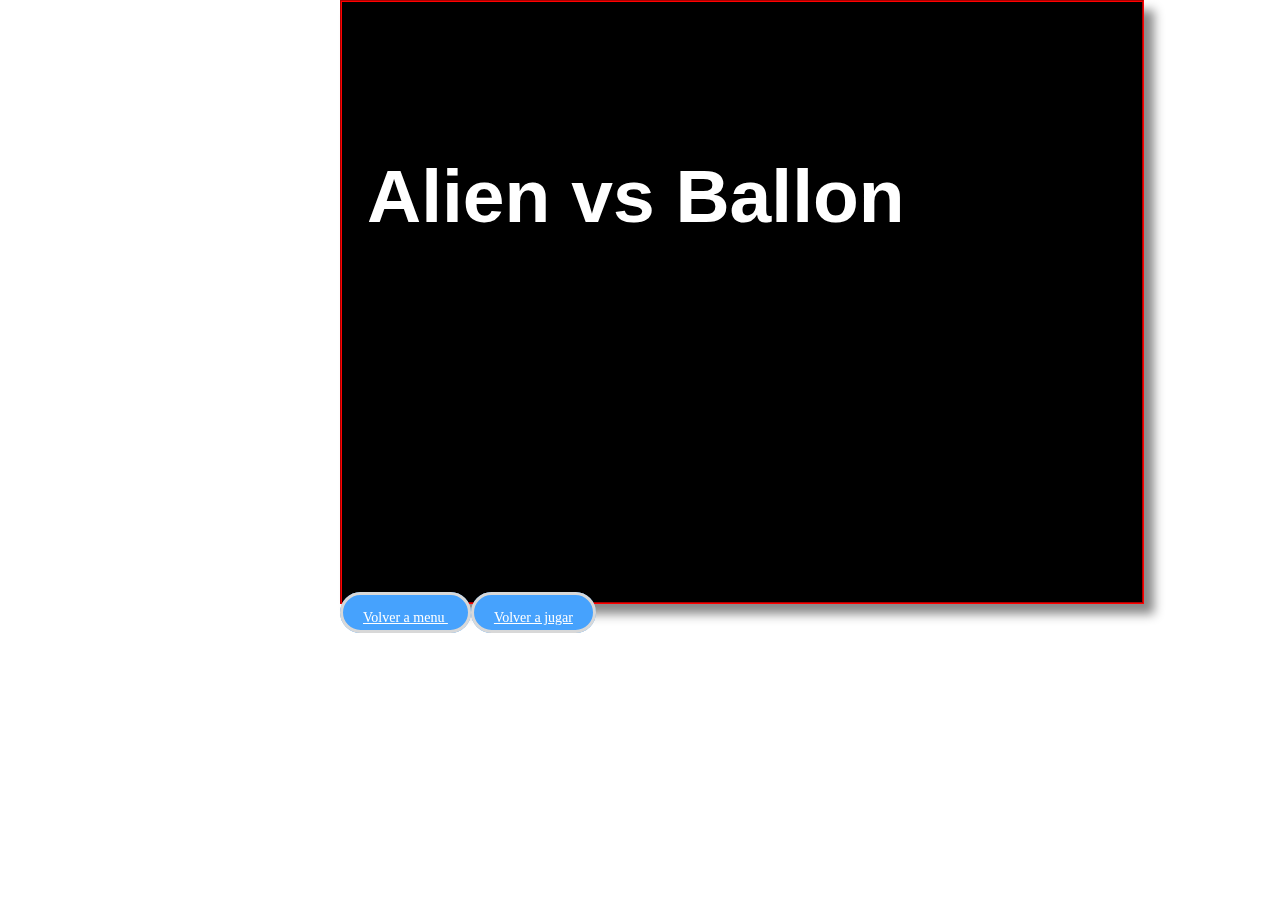
==== juego/index.html @ adeb25a5 "juego" ====
<!doctype html>
<html>

<head>
    <meta charset="UTF-8">
    <title>Jugando Alien vs Balloon</title>
    <link href="assets/css/style.css" rel="stylesheet">
    <script src="funciones.js"></script>

</head>

<body>

    <canvas id="miCanvas" width="800px" height="600px"> </canvas>

    <a href="front/inicio.html" class="btn btn-success" style="background-color:#46A2FD; font-size: 14px; text-align: center; color: white;padding-top:15px;
    padding-bottom:5px;
    padding-left:20px;
    padding-right:20px;
    border-color: #d8d8d8;
    border-width: 3px;
    border-style: solid;
    border-radius:35px;"> Volver a menu </a>

    <a href="index.html" class="btn btn-success" style="background-color:#46A2FD; font-size: 14px; text-align: center; color: white;padding-top:15px;
    padding-bottom:5px;
    padding-left:20px;
    padding-right:20px;
    border-color: #d8d8d8;
    border-width: 3px;
    border-style: solid;
    border-radius:35px;"> Volver a jugar </a>
</body>

</html>
---- juego/assets/css/style.css ----
body {
    width: 600px;
    margin: 0 auto;
}

h1 {
    text-align: center;
}

#miCanvas {
    border: groove 2px red;
    background: black;
    box-shadow: 10px 10px 10px #888888;
}
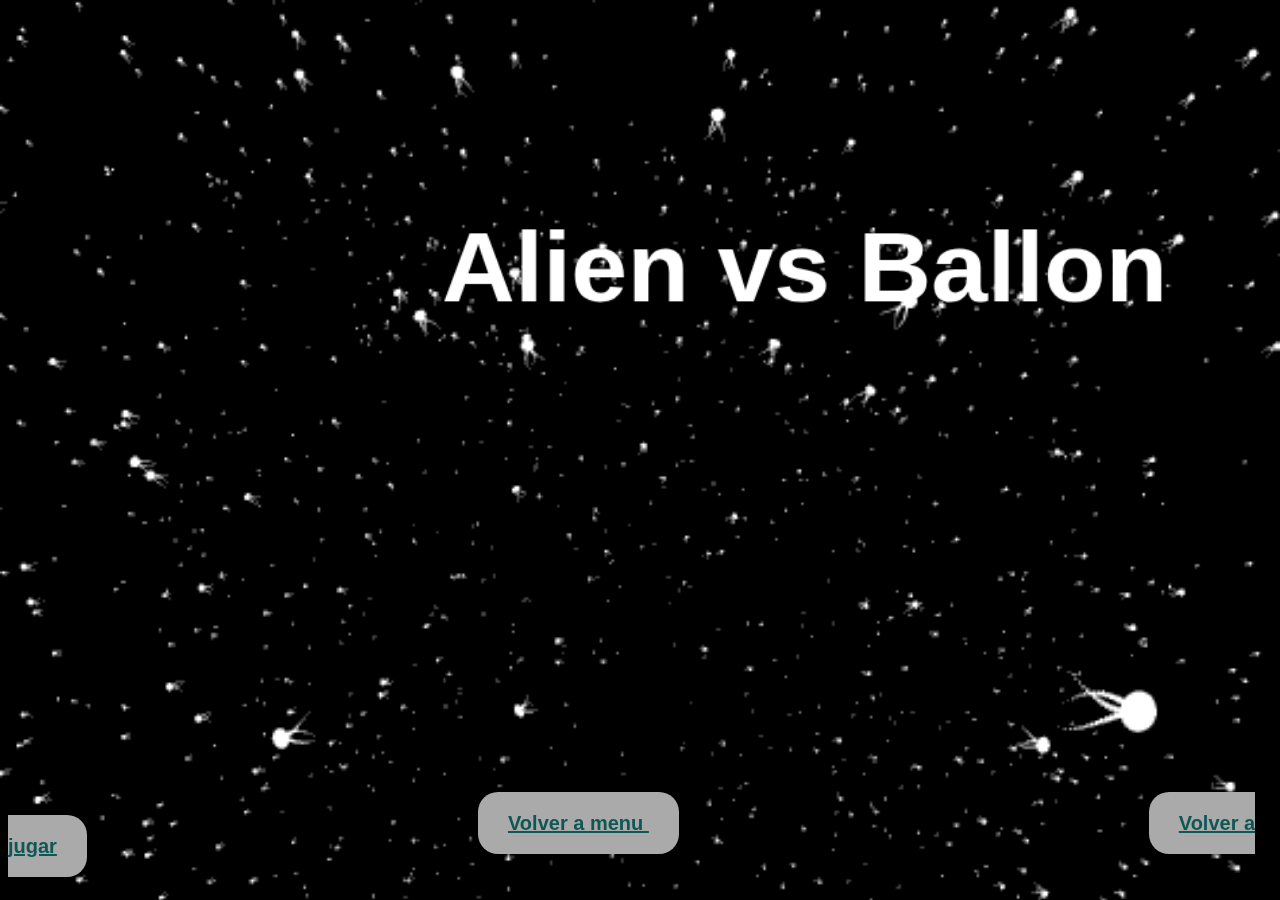
==== commit 8a53ac46: "actualizacion" ====
--- a/juego/index.html
+++ b/juego/index.html
@@ -13,23 +13,9 @@
 
     <canvas id="miCanvas" width="800px" height="600px"> </canvas>
 
-    <a href="front/inicio.html" class="btn btn-success" style="background-color:#46A2FD; font-size: 14px; text-align: center; color: white;padding-top:15px;
-    padding-bottom:5px;
-    padding-left:20px;
-    padding-right:20px;
-    border-color: #d8d8d8;
-    border-width: 3px;
-    border-style: solid;
-    border-radius:35px;"> Volver a menu </a>
+    <a href="front/inicio.html" class="btn btn-success"> Volver a menu </a>
 
-    <a href="index.html" class="btn btn-success" style="background-color:#46A2FD; font-size: 14px; text-align: center; color: white;padding-top:15px;
-    padding-bottom:5px;
-    padding-left:20px;
-    padding-right:20px;
-    border-color: #d8d8d8;
-    border-width: 3px;
-    border-style: solid;
-    border-radius:35px;"> Volver a jugar </a>
+    <a href="index.html" class="btn btn-success"> Volver a jugar </a>
 </body>
 
 </html>--- a/juego/assets/css/style.css
+++ b/juego/assets/css/style.css
@@ -1,6 +1,24 @@
 body {
-    width: 600px;
-    margin: 0 auto;
+    background-image: url("../../imagenes/hola.gif");
+    background-repeat: no-repeat;
+    background-size: cover;
+}
+
+a {
+    font-family: 'Lucida Sans', 'Lucida Sans Regular', 'Lucida Grande', 'Lucida Sans Unicode', Geneva, Verdana, sans-serif;
+    padding: 20px 30px;
+    background-color: rgb(170, 170, 170);
+    font-size: 20px;
+    font-weight: 600;
+    cursor: pointer;
+    color: rgb(13, 87, 84);
+    outline: none;
+    transition: all 300ms;
+    margin-bottom: 40px;
+    margin-left: 470px;
+    font-weight: bold;
+    border-radius: 20px;
+    border-color: black;
 }
 
 h1 {
@@ -8,7 +26,9 @@
 }
 
 #miCanvas {
-    border: groove 2px red;
-    background: black;
-    box-shadow: 10px 10px 10px #888888;
+    width: 1080px;
+    height: 800px;
+    margin-left: 400px;
+    margin-right: auto;
+    background-color: transparent;
 }